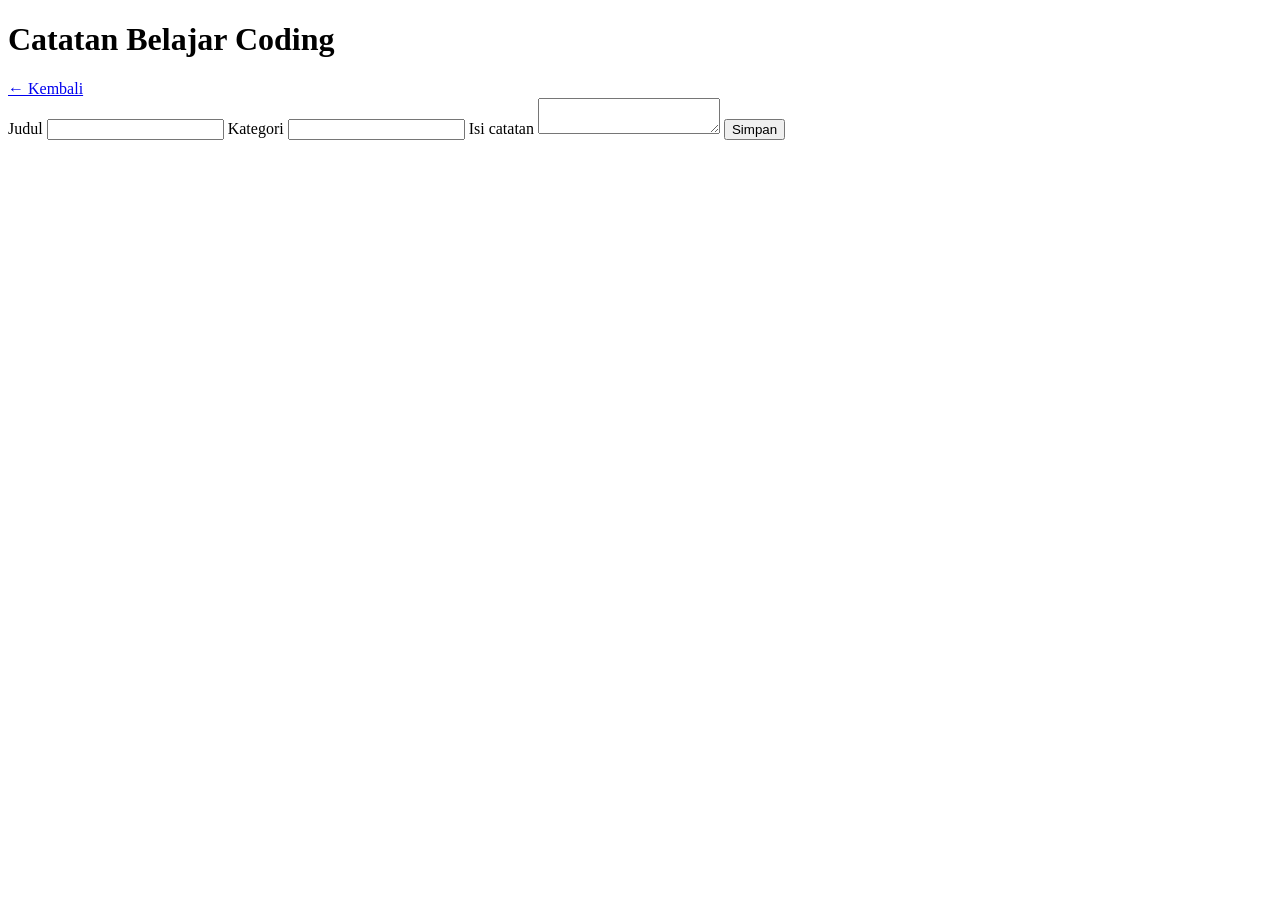
==== tambah.html @ 49c44396 "Tambah halaman form catatan" ====
<!DOCTYPE html>
<html lang="id">
<head>
    <meta charset="UTF-8">
    <meta name="viewport" content="width=device-width, initial-scale=1.0">
    <title>Catatan Belajar Coding</title>
</head>
<body>
    <h1>Catatan Belajar Coding</h1>
     <a href="index.html">← Kembali</a>

    <form>
        <label for="judul">Judul</label>
        <input type="text" id="judul" name="judul">

        <label for="kategori">Kategori</label>
        <input type="text" id="kategori" name="kategori">

        <label for="isi">Isi catatan</label>
        <textarea id="isi" name="isi"></textarea>

        <button type="submit">Simpan</button>
    </form>
</body>
</html>
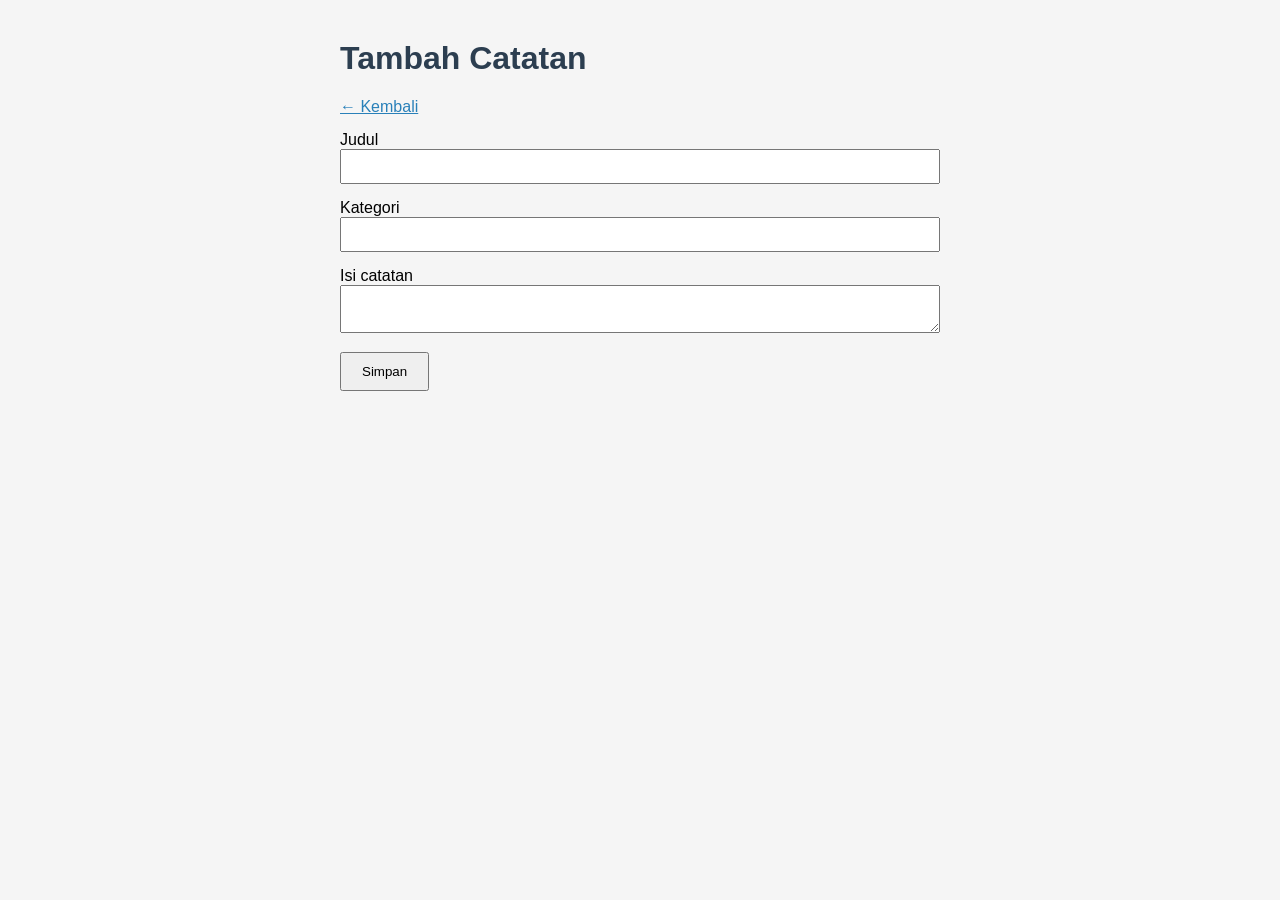
==== commit c115945e: "Ganti judul halaman tambah catatan" ====
--- a/tambah.html
+++ b/tambah.html
@@ -3,10 +3,11 @@
 <head>
     <meta charset="UTF-8">
     <meta name="viewport" content="width=device-width, initial-scale=1.0">
+    <link rel="stylesheet" href="style.css">
     <title>Catatan Belajar Coding</title>
 </head>
 <body>
-    <h1>Catatan Belajar Coding</h1>
+    <h1>Tambah Catatan</h1>
      <a href="index.html">← Kembali</a>
 
     <form>
--- a/style.css
+++ b/style.css
@@ -0,0 +1,38 @@
+body {
+    font-family: Arial, sans-serif;
+    max-width: 600px;
+    margin: 40px auto;
+    padding: 0 20px;
+    background-color: #f5f5f5;
+}
+
+h1 {
+    color: #2c3e50;
+}
+
+a {
+    color: #2980b9;
+}
+
+.catatan {
+    background-color: white;
+    padding: 15px;
+    margin-bottom: 15px;
+    border-radius: 8px;
+}
+
+form label {
+    display: block;
+    margin-top: 15px;
+}
+
+form input, form textarea {
+    width: 100%;
+    padding: 8px;
+    box-sizing: border-box;
+}
+
+button {
+    margin-top: 15px;
+    padding: 10px 20px;
+}
